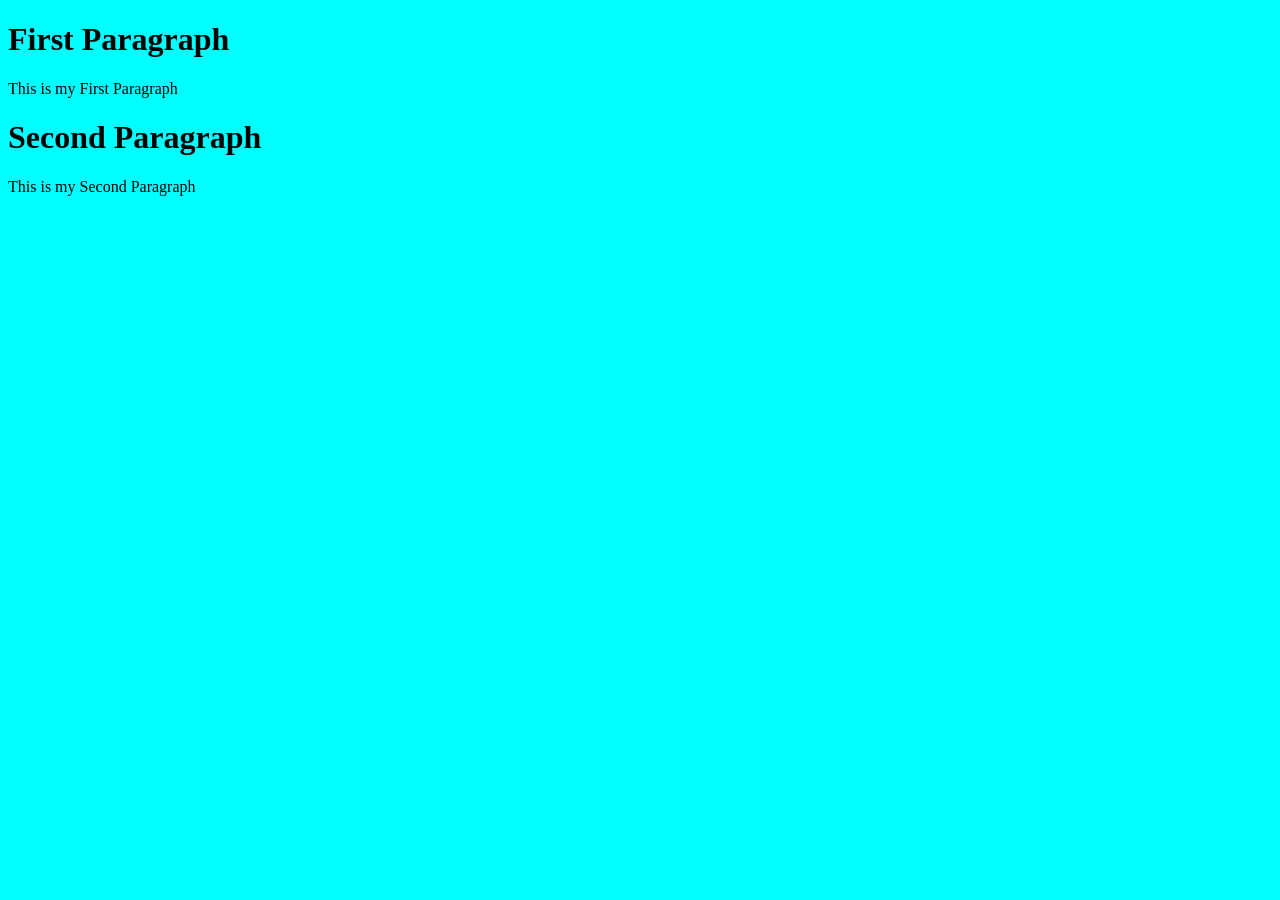
==== project/form/elements.htm @ ecb38c7c "Modified the code" ====
<!DOCTYPE html>
<html lang="en">

<head>
    <meta charset="UTF-8">
    <meta http-equiv="X-UA-Compatible" content="IE=edge">
    <meta name="viewport" content="width=device-width, initial-scale=1.0">
    <title>Creating a Element</title>
</head>

<body style="background-color:aqua"></body>

<script src="elements.js"></script>

</html>
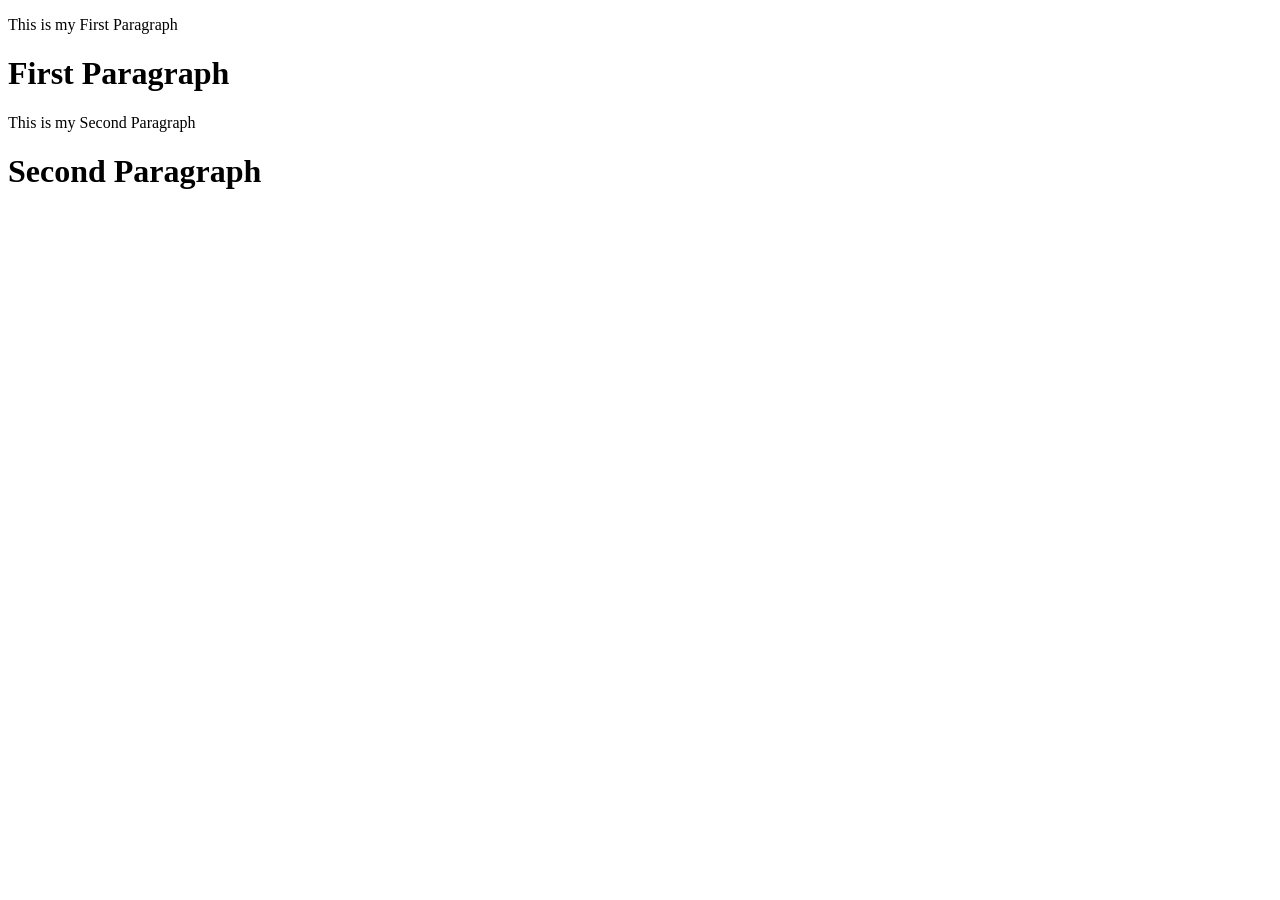
==== commit 7dd6dc4a: "Modified the code" ====
--- a/project/form/elements.htm
+++ b/project/form/elements.htm
@@ -8,8 +8,9 @@
     <title>Creating a Element</title>
 </head>
 
-<body style="background-color:aqua"></body>
+<body></body>
 
 <script src="elements.js"></script>
 
+
 </html>
